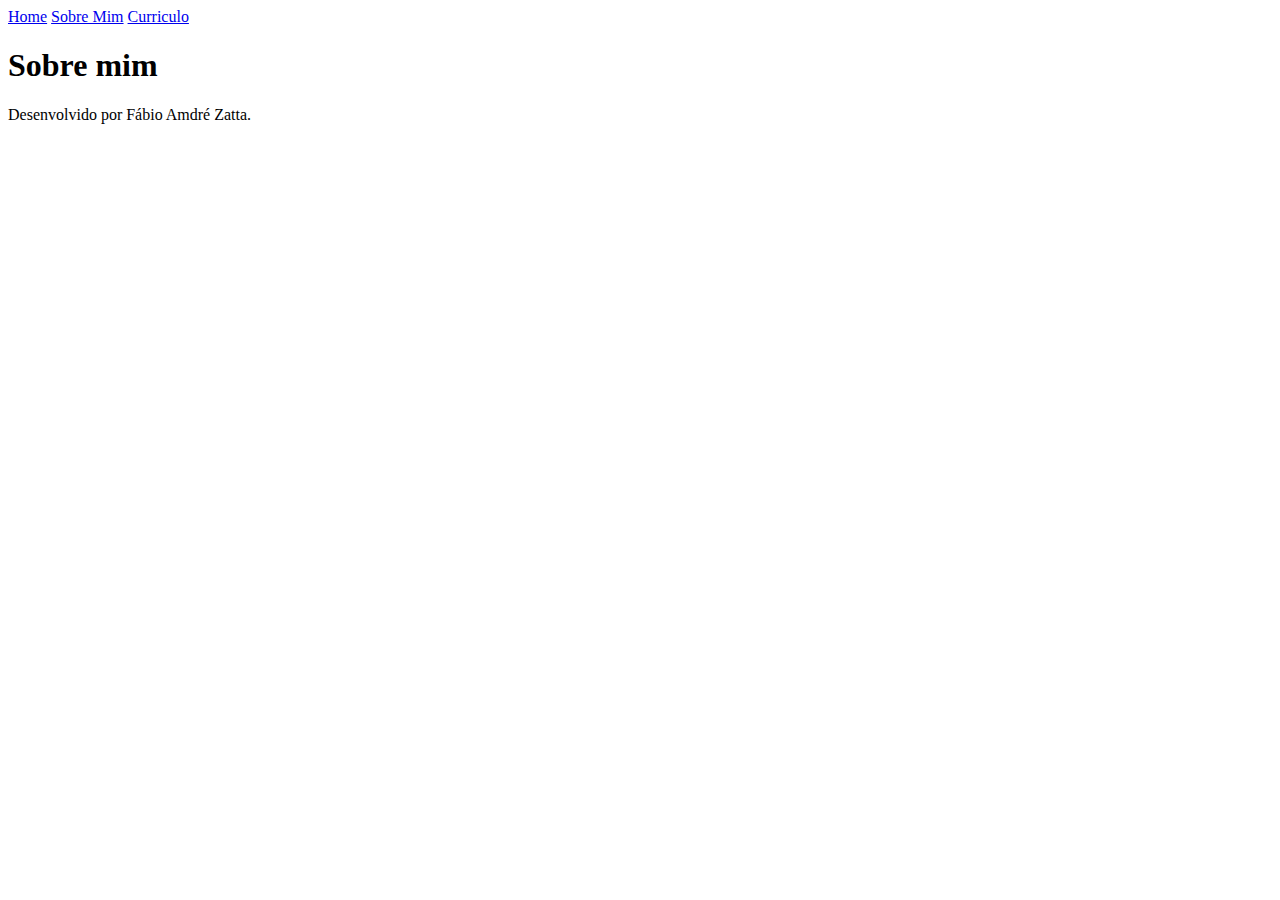
==== about.html @ 5adccb80 "Add files via upload" ====
<!DOCTYPE html>
<html lang="en">
<head>
    <link rel="preconnect" href="https://fonts.googleapis.com">
    <link rel="preconnect" href="https://fonts.gstatic.com" crossorigin>
    
    <meta charset="UTF-8">
    <meta name="viewport" content="width=device-width, initial-scale=1.0">
   
    <link href="https://fonts.googleapis.com/css2?family=Krona+One&display=swap" rel="stylesheet">
    <link href="https://fonts.googleapis.com/css2?family=Montserrat&display=swap" rel="stylesheet">
    
    <link rel="stylesheet" href="./assets/styles/style.css">
    <link rel="stylesheet" href="./assets/styles/about.css">
    
    <title>Sobre Mim</title>

</head>
<body>
    <header class="cabecalho">
        <nav class="cabecalho__menu">
            <a class="cabecalho__menu__link" href="index.html">Home</a>
            <a class="cabecalho__menu__link" href="about.html">Sobre Mim</a>
            <a class="cabecalho__menu__link" href="./currículo.html">Curriculo</a>
        </nav>
    </header>
    <main>
        <h1>Sobre mim</h1>
    </main>    
    <footer class="rodape">
        <p>Desenvolvido por Fábio Amdré Zatta.</p>        
    </footer>   
</body>
</html>
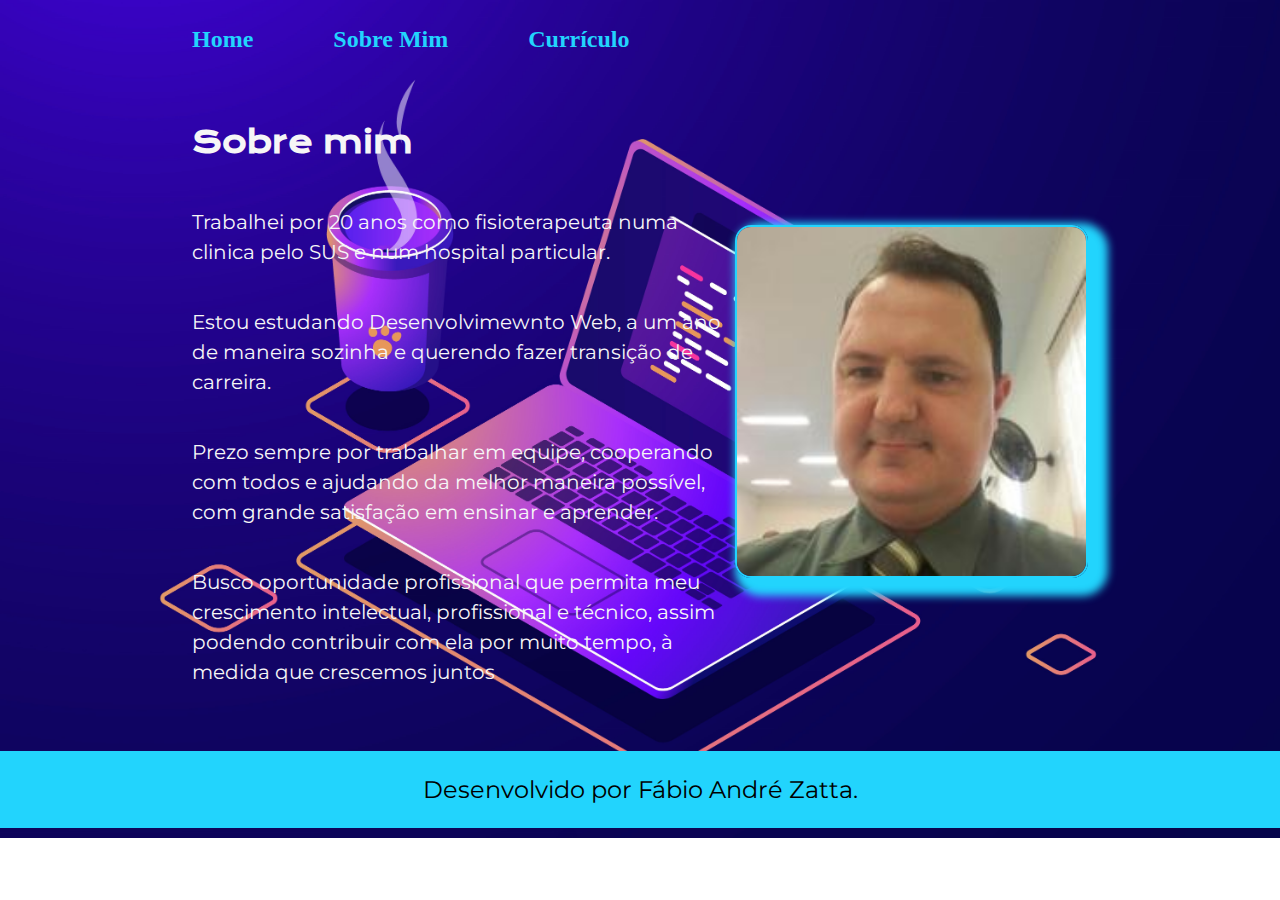
==== commit d87c89b9: "adicionais" ====
--- a/about.html
+++ b/about.html
@@ -11,7 +11,6 @@
     <link href="https://fonts.googleapis.com/css2?family=Montserrat&display=swap" rel="stylesheet">
     
     <link rel="stylesheet" href="./assets/styles/style.css">
-    <link rel="stylesheet" href="./assets/styles/about.css">
     
     <title>Sobre Mim</title>
 
@@ -21,14 +20,21 @@
         <nav class="cabecalho__menu">
             <a class="cabecalho__menu__link" href="index.html">Home</a>
             <a class="cabecalho__menu__link" href="about.html">Sobre Mim</a>
-            <a class="cabecalho__menu__link" href="./currículo.html">Curriculo</a>
+            <a class="cabecalho__menu__link" href="./curriculo.html">Currículo</a>
         </nav>
     </header>
-    <main>
-        <h1>Sobre mim</h1>
+    <main class="apresentacao">
+        <section class="apresentacao__conteudo">
+            <h1 class="apresentacao__conteudo__titulo">Sobre mim</h1>
+            <p class="apresentacao__conteudo__texto">Trabalhei por 20 anos como fisioterapeuta numa clinica pelo SUS e num hospital particular.</p>
+            <p class="apresentacao__conteudo__texto"> Estou estudando Desenvolvimewnto Web, a um ano de maneira sozinha e querendo fazer transição de carreira.</p>
+            <p class="apresentacao__conteudo__texto">Prezo sempre por trabalhar em equipe, cooperando com todos e ajudando da melhor maneira possível, com grande satisfação em ensinar e aprender.</p>
+            <p class="apresentacao__conteudo__texto">Busco oportunidade profissional que permita meu crescimento intelectual, profissional e técnico, assim podendo contribuir com ela por muito tempo, à medida que crescemos juntos</p>
+        </section>
+        <img class="image" src="./assets/images/minha_imagem.jpg" alt="Foto da Joana Santos programando">
     </main>    
     <footer class="rodape">
-        <p>Desenvolvido por Fábio Amdré Zatta.</p>        
+        <p>Desenvolvido por Fábio André Zatta.</p>        
     </footer>   
 </body>
 </html>--- a/assets/styles/style.css
+++ b/assets/styles/style.css
@@ -0,0 +1,138 @@
+* {
+    padding: 0;
+    margin: 0;
+    box-sizing: border-box;    
+}
+
+:root {
+    font-size: 62.5%;
+    --color-main: #000;
+    --color-text-primary: #22D4FD;
+    --color-text-secondary: #F6F6F6;
+    --color-button-text: #272727;
+    --color-button: #22D4FD;
+
+    --fonte-primaria: 'Krona One', sans-serif;
+    --font-secundaria: 'Montserrat', sans-serif;
+}
+
+
+body {
+    background-image: url("../images/imagem\ de\ fundo.jpg");
+    background-repeat: no-repeat;
+    background-size: cover;  
+    color: var(--color-text-secondary);
+}
+
+.cabecalho {
+    padding: 2% 0% 0% 15%;
+}
+
+.cabecalho__menu {
+    display: flex;
+    gap: 8rem;
+}
+
+.cabecalho__menu__link {
+    font-family: var(--color-text-secondary);
+    font-size: 2.4rem;
+    font-weight: 600;
+    color: var(--color-text-primary);
+    text-decoration: none;
+}
+
+.apresentacao {
+    display: flex;
+    justify-content: space-between;
+    align-items: center;
+    padding: 5% 15%;
+}
+
+.apresentacao__conteudo{
+    width: 61.5rem;
+    display: flex;
+    flex-direction: column;
+    gap: 4rem;
+}
+
+.apresentacao__conteudo__titulo{
+    font-size: 3rem;
+    font-family: var(--fonte-primaria);
+    line-height: 5rem;
+}
+
+.apresentacao__conteudo__texto{
+    font-size: 2rem;
+    font-family: var(--font-secundaria);
+    line-height: 3rem;
+}
+
+.titulo-destaque {
+    color: var(--color-text-primary);
+}
+
+.apresentacao__links{
+    display: flex;
+    flex-direction: column;
+    justify-content: space-between;
+    align-items: center;
+    gap: 3.2rem;
+}
+
+.apresentacao__links__subtitulo{
+    font-family: var(--fonte-primaria);
+    font-weight: 400;
+    font-size: 2rem;
+}
+
+.apresentacao__links__link {
+    display: flex; 
+    align-items: center; 
+    justify-content: center; 
+    gap: 1.6rem; 
+    border: 2px solid var(--color-button);
+    width: 37.8rem;
+    text-align: center;
+    border-radius: .8rem;
+    font-size: 2rem;
+    font-weight: 600;
+    padding: 2.15rem 0;
+    text-decoration: none;
+    color: var(--color-button);
+    font-family: var(--font-secundaria);
+}
+
+.apresentacao__links__link:hover {
+    background-color: var(--color-button-text);
+    color: var(--color-text-secondary);
+    text-decoration: none;
+    transition: .5s  ease-in-out all;
+}
+
+.image {
+    width: 40rem;
+    height: 80%;
+    object-fit: cover;
+    border-radius: 1.6rem;
+    margin: auto;
+    margin-top: 2rem;
+    margin-bottom: 2rem;
+    border: 2px solid #22D4FD;
+    box-shadow: 10px 8px 8px 10px var(--color-button);
+}
+
+.rodape {
+    width: 100%;
+    padding: 2.4rem;
+    color: #000000;
+    background-color: #22D4FD;
+    text-align: center;
+    font-family: var(--font-secundaria);
+    font-size: 24px;
+}
+
+
+.apresentacao__conteudo__texto a{
+    text-decoration: none;
+    color: #22D4FD;
+}
